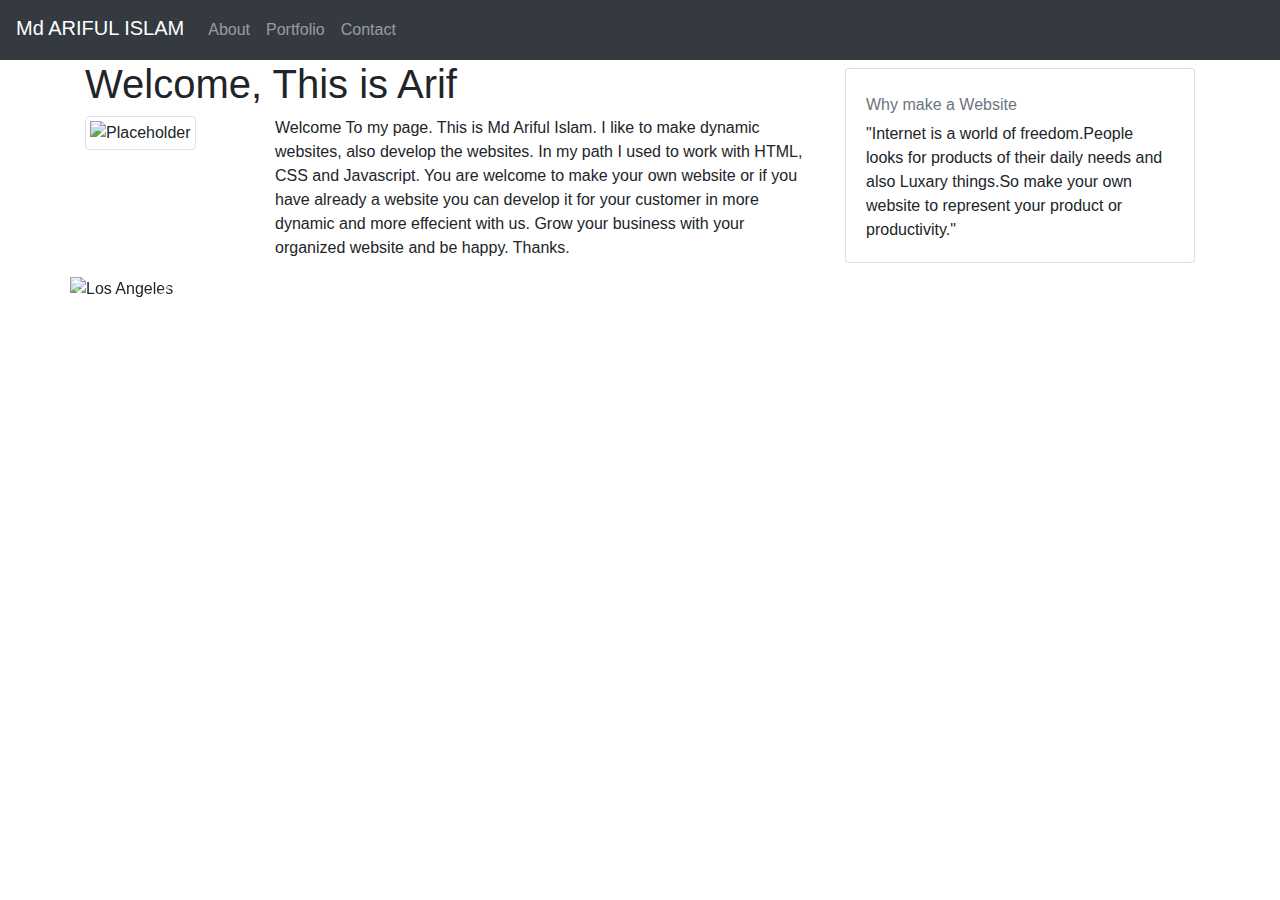
==== index.html @ 3a19aca5 "my second homework" ====
<!DOCTYPE html>
<html lang="en-us">

<head>

  <meta charset="UTF-8">
  <meta name="viewport" content="width=device-width, initial-scale=1">

  <title>web pro</title>

  
  <link rel="stylesheet" href="https://maxcdn.bootstrapcdn.com/bootstrap/4.0.0/css/bootstrap.min.css">
  <link rel="stylesheet" href="asset/style.css">

</head>

<body>
     
  <nav class="navbar navbar-expand-lg navbar-dark bg-dark">
    <span class="navbar-brand mb-1 h1">Md ARIFUL ISLAM</span>
    <button class="navbar-toggler" type="button" data-toggle="collapse" data-target="#navbarSupportedContent"
      aria-controls="navbarSupportedContent" aria-expanded="false" aria-label="Toggle navigation">
      <span class="navbar-toggler-icon"></span>
    </button>
    <div class="collapse navbar-collapse" id="navbarSupportedContent">
      <ul class="nav navbar-nav navbar-right">
        <li class="nav-item">
          <a class="nav-link" href="#">About</a>
        </li>
        <li class="nav-item">
          <a class="nav-link" href="#">Portfolio</a>
        </li>
        <li class="nav-item">
          <a class="nav-link" href="#">Contact</a>
        </li>
      </ul>
    </div>
  </nav>
  
  <div class="container">
    <div class="row">
      <div class="col-md-8">
        <div class="row">
          <div class="col-md-12">
            <div class="page-header">
              <h1>Welcome, This is Arif</h1>
            </div>
          </div>
        </div>
        <div class="row">
          <div class="col-md-3">
            <img src="C:\Users\mdisl\Pictures\IMG-2289 (2).jpg" alt="Placeholder" class="img-thumbnail">
          </div>
          <div class="col-md-9">
            <p>
                Welcome To my page. This is Md Ariful Islam. I like to make dynamic websites, also develop the websites.
                In my path I used to work with HTML, CSS and Javascript. You are welcome to make your own website or
                if you have already a website you can develop it for your customer in more dynamic and more 
                effecient with us. Grow your business with your organized website and be happy.
                Thanks.
          
          
          
          
          
          
          
            </p>
          </div>
        </div>
      </div>
    
      <div class="col-md-4">
        <div class="card mt-2">
          <div class="card-body">
            <h5 class="card-title"></h5>
            <h6 class="card-subtitle mb-2 text-muted">Why make a Website</h6>
            <p class="card-text">"Internet is a world of freedom.People looks for products of their daily needs and also Luxary things.So make your own website to represent your product or productivity."</p>
          </div>
        </div>
      </div>
    
      </style>
    </head>
    <body>
    
    <div id="demo" class="carousel slide" data-ride="carousel">
    
    
      <ul class="carousel-indicators">
        <li data-target="#demo" data-slide-to="0" class="active"></li>
        <li data-target="#demo" data-slide-to="1"></li>
        <li data-target="#demo" data-slide-to="2"></li>
      </ul>
      
      
      <div class="carousel-inner">
        <div class="carousel-item active">
          <img src="C:\Users\mdisl\Downloads\image 4 new.png" alt="Los Angeles" width="900" height="400">
        </div>
        <div class="carousel-item">
          <img src="C:\Users\mdisl\Downloads\image 5.png" alt="Chicago" width="900" height="400">
        </div>
        <div class="carousel-item">
          <img src="C:\Users\mdisl\Downloads\image 6.png" alt="New York" width="900" height="400">
        </div>
      </div>
      
    
      <a class="carousel-control-prev" href="#demo" data-slide="prev">
        <span class="carousel-control-prev-icon"></span>
      </a>
      <a class="carousel-control-next" href="#demo" data-slide="next">
        <span class="carousel-control-next-icon"></span>
      </a>
    </div>
    
    </div>
  </div>




  <script src="https://ajax.googleapis.com/ajax/libs/jquery/1.11.3/jquery.min.js"></script>

  <script src="https://cdnjs.cloudflare.com/ajax/libs/popper.js/1.14.3/umd/popper.min.js"></script>

  
  <script src="https://maxcdn.bootstrapcdn.com/bootstrap/4.0.0/js/bootstrap.min.js"></script>
</body>


</html>
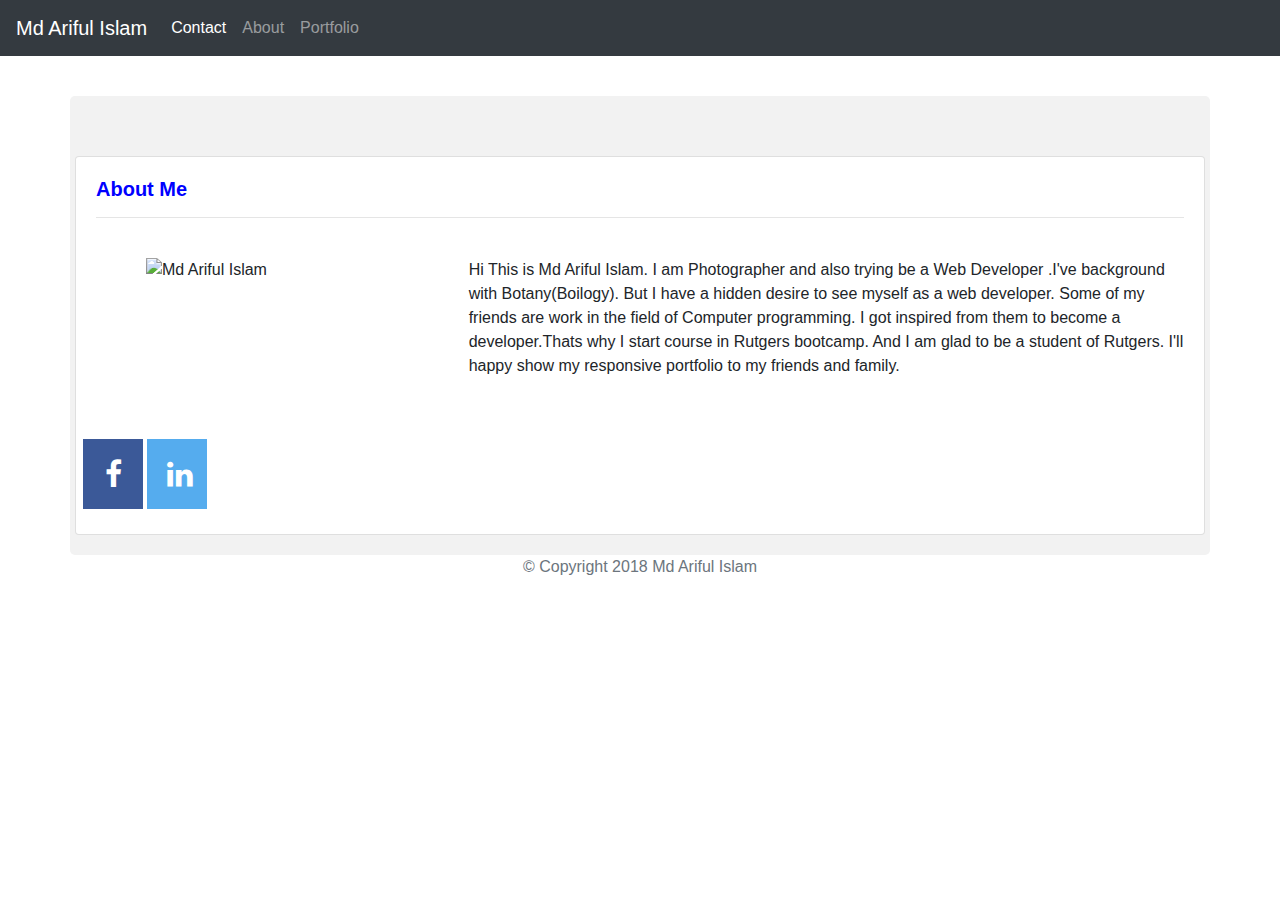
==== commit a89128bc: "My second Commit" ====
--- a/index.html
+++ b/index.html
@@ -1,133 +1,82 @@
 <!DOCTYPE html>
-<html lang="en-us">
+<html lang="en">
 
 <head>
-
   <meta charset="UTF-8">
-  <meta name="viewport" content="width=device-width, initial-scale=1">
-
-  <title>web pro</title>
-
-  
-  <link rel="stylesheet" href="https://maxcdn.bootstrapcdn.com/bootstrap/4.0.0/css/bootstrap.min.css">
-  <link rel="stylesheet" href="asset/style.css">
-
-</head>
+  <meta name="viewport" content="width=device-width, initial-scale=1.0">
+  <title>Responsive Portfolio</title>
+  <link rel="stylesheet" href="https://stackpath.bootstrapcdn.com/bootstrap/4.5.2/css/bootstrap.min.css"
+    integrity="sha384-JcKb8q3iqJ61gNV9KGb8thSsNjpSL0n8PARn9HuZOnIxN0hoP+VmmDGMN5t9UJ0Z" crossorigin="anonymous">
+  <link rel="stylesheet" href="https://cdnjs.cloudflare.com/ajax/libs/font-awesome/4.7.0/css/font-awesome.min.css">
+  <link rel="stylesheet" href="assets/css/style.css" </head>
 
 <body>
-     
+
   <nav class="navbar navbar-expand-lg navbar-dark bg-dark">
-    <span class="navbar-brand mb-1 h1">Md ARIFUL ISLAM</span>
-    <button class="navbar-toggler" type="button" data-toggle="collapse" data-target="#navbarSupportedContent"
-      aria-controls="navbarSupportedContent" aria-expanded="false" aria-label="Toggle navigation">
+    <a class="navbar-brand" href="#">Md Ariful Islam</a>
+    <button class="navbar-toggler" type="button" data-toggle="collapse" data-target="#navbarNavAltMarkup"
+      aria-controls="navbarNavAltMarkup" aria-expanded="false" aria-label="Toggle navigation">
       <span class="navbar-toggler-icon"></span>
     </button>
-    <div class="collapse navbar-collapse" id="navbarSupportedContent">
-      <ul class="nav navbar-nav navbar-right">
-        <li class="nav-item">
-          <a class="nav-link" href="#">About</a>
-        </li>
-        <li class="nav-item">
-          <a class="nav-link" href="#">Portfolio</a>
-        </li>
-        <li class="nav-item">
-          <a class="nav-link" href="#">Contact</a>
-        </li>
-      </ul>
+    <div class="collapse navbar-collapse" id="navbarNavAltMarkup">
+      <div class="navbar-nav">
+        <a class="nav-link active" href="contact.html">Contact<span class="sr-only">(current)</span></a>
+        <a class="nav-link" href="index.html">About</a>
+        <a class="nav-link" href="portfolio.html">Portfolio</a>
+        <a class="nav-link disabled" href="#" tabindex="-1" aria-disabled="true"></a>
+      </div>
     </div>
   </nav>
-  
+
   <div class="container">
+
     <div class="row">
-      <div class="col-md-8">
-        <div class="row">
-          <div class="col-md-12">
-            <div class="page-header">
-              <h1>Welcome, This is Arif</h1>
+
+      <div class="card" style="width: 75rem;" style="height: 50 rem">
+        <div class="card-body">
+          <h5 class="card-title"><strong>About Me</strong></h5>
+          <hr>
+
+          <div class="row">
+            <div class="col-sm-4">
+              <div id="aboutImg">
+            
+                 <img src="https://scontent.fewr1-6.fna.fbcdn.net/v/t1.0-0/p600x600/120298490_3686019394765193_3736161074643993351_n.jpg?_nc_cat=102&_nc_sid=09cbfe&_nc_ohc=wNNDDiHf30EAX_c-Km2&_nc_ht=scontent.fewr1-6.fna&tp=6&oh=9f5421f1d9b7554cf83622743150c657&oe=5FAA17DF"
+                  alt="Md Ariful Islam">
+              </div>
             </div>
+
+            <div class="col-sm-8">
+              <p>Hi This is Md Ariful Islam. I am Photographer and also trying be a Web Developer .I've background with
+                Botany(Boilogy). But I have a hidden desire to see myself as a web developer. Some of my friends are
+                work in the field of Computer programming. I got inspired from them to become a developer.Thats why I
+                start course in Rutgers bootcamp. And I am glad to be a student of Rutgers. I'll happy show my
+                responsive portfolio to my friends and family.
+
+              </p>
+            </div>
+
+          </div>
+
+          <div class="row">
+            <a href="https://www.facebook.com/Arifulislam0801" class="fa fa-facebook"></a>
+
+            <a href="linkedin.com/in/md-islam-5326871b6" class="fa fa-linkedin"></a>
           </div>
         </div>
-        <div class="row">
-          <div class="col-md-3">
-            <img src="C:\Users\mdisl\Pictures\IMG-2289 (2).jpg" alt="Placeholder" class="img-thumbnail">
-          </div>
-          <div class="col-md-9">
-            <p>
-                Welcome To my page. This is Md Ariful Islam. I like to make dynamic websites, also develop the websites.
-                In my path I used to work with HTML, CSS and Javascript. You are welcome to make your own website or
-                if you have already a website you can develop it for your customer in more dynamic and more 
-                effecient with us. Grow your business with your organized website and be happy.
-                Thanks.
-          
-          
-          
-          
-          
-          
-          
-            </p>
-          </div>
-        </div>
+
       </div>
-    
-      <div class="col-md-4">
-        <div class="card mt-2">
-          <div class="card-body">
-            <h5 class="card-title"></h5>
-            <h6 class="card-subtitle mb-2 text-muted">Why make a Website</h6>
-            <p class="card-text">"Internet is a world of freedom.People looks for products of their daily needs and also Luxary things.So make your own website to represent your product or productivity."</p>
-          </div>
-        </div>
-      </div>
-    
-      </style>
-    </head>
-    <body>
-    
-    <div id="demo" class="carousel slide" data-ride="carousel">
-    
-    
-      <ul class="carousel-indicators">
-        <li data-target="#demo" data-slide-to="0" class="active"></li>
-        <li data-target="#demo" data-slide-to="1"></li>
-        <li data-target="#demo" data-slide-to="2"></li>
-      </ul>
-      
-      
-      <div class="carousel-inner">
-        <div class="carousel-item active">
-          <img src="C:\Users\mdisl\Downloads\image 4 new.png" alt="Los Angeles" width="900" height="400">
-        </div>
-        <div class="carousel-item">
-          <img src="C:\Users\mdisl\Downloads\image 5.png" alt="Chicago" width="900" height="400">
-        </div>
-        <div class="carousel-item">
-          <img src="C:\Users\mdisl\Downloads\image 6.png" alt="New York" width="900" height="400">
-        </div>
-      </div>
-      
-    
-      <a class="carousel-control-prev" href="#demo" data-slide="prev">
-        <span class="carousel-control-prev-icon"></span>
-      </a>
-      <a class="carousel-control-next" href="#demo" data-slide="next">
-        <span class="carousel-control-next-icon"></span>
-      </a>
+
     </div>
-    
-    </div>
+
   </div>
+  <footer class="footer">
+    <div class="two-toned-footer-color"></div>
+    <p class="text-muted text-muted-footer text-center">
+      &copy; Copyright 2018 Md Ariful Islam
+    </p>
+  </footer>
 
-
-
-
-  <script src="https://ajax.googleapis.com/ajax/libs/jquery/1.11.3/jquery.min.js"></script>
-
-  <script src="https://cdnjs.cloudflare.com/ajax/libs/popper.js/1.14.3/umd/popper.min.js"></script>
-
-  
-  <script src="https://maxcdn.bootstrapcdn.com/bootstrap/4.0.0/js/bootstrap.min.js"></script>
 </body>
 
-
 </html>--- a/assets/css/style.css
+++ b/assets/css/style.css
@@ -0,0 +1,136 @@
+* {
+  box-sizing: border-box;
+}
+
+/* Instructions for the rows, columns, container, and images found within the portfolio.html file.
+   code for the text color of the titles of each files card are shared. */
+.column {
+  float: left;
+  width: 50%;
+  padding: 5px;
+  background-color: white;
+}
+
+.row{
+    margin-top: 40px;
+}
+/* Clearfix (clear floats) */
+.row::after {
+  content: "";
+  clear: both;
+  display: table;
+}
+.container{
+    margin-top: 40px;
+}
+.container img{
+max-height: 200px;
+max-width: 200%;
+margin-left: 50px;
+margin-top: 50px;
+margin-bottom: 50px;
+}
+
+
+.column img {
+  margin-top: 8px;
+  vertical-align: middle;
+}
+
+/*pushes family image further for proper spacing*/
+#pushFurther{
+  margin-left: 200px;
+  margin-top: 30px;
+}
+
+.card-title{
+  color: blue;
+}
+
+/* css that controls the forms in the conctact.html file */
+input[type=text], select, textarea {
+  width: 100%;
+  padding: 12px;
+  border: 1px solid #ccc;
+  border-radius: 4px;
+  resize: vertical;
+}
+
+label {
+  padding: 12px 12px 12px 0;
+  display: inline-block;
+}
+
+input[type=submit] {
+  background-color: #4CAF50;
+  color: white;
+  padding: 12px 20px;
+  border: none;
+  border-radius: 4px;
+  cursor: pointer;
+  float: right;
+}
+
+input[type=submit]:hover {
+  background-color:blue;
+}
+
+.container {
+  border-radius: 5px;
+  background-color: #f2f2f2;
+  padding: 20px;
+}
+
+.col-15 {
+  float: left;
+  width: 25%;
+  margin-top: 6px;
+}
+
+.col-85 {
+  float: left;
+  width: 75%;
+  margin-top: 6px;
+}
+
+/* Clear floats after the columns */
+.row:after {
+  content: "";
+  display: table;
+  clear: both;
+}
+
+/* Responsive layout - when the screen is less than 600px wide, make the two columns stack on top of each other instead of next to each other */
+@media screen and (max-width: 600px) {
+  .col-15, .col-85, input[type=submit] {
+    width: 100%;
+    margin-top: 0;
+  }
+}
+.fa {
+  padding: 20px;
+  font-size: 30px;
+  width: 60px;
+  text-align: center;
+  text-decoration: none;
+  margin: 5px 2px;
+}
+
+.fa:hover {
+    opacity: 0.7;
+}
+
+.fa-facebook {
+  background: #3B5998;
+  color: white;
+}
+
+.fa-linkedin {
+  background: #55ACEE;
+  color: white;
+}
+
+/* instruction to ensure the index.html image is untouched by the other instructions for img in the portfolio.html */ 
+#aboutImg{
+  margin-top: -50px;
+}